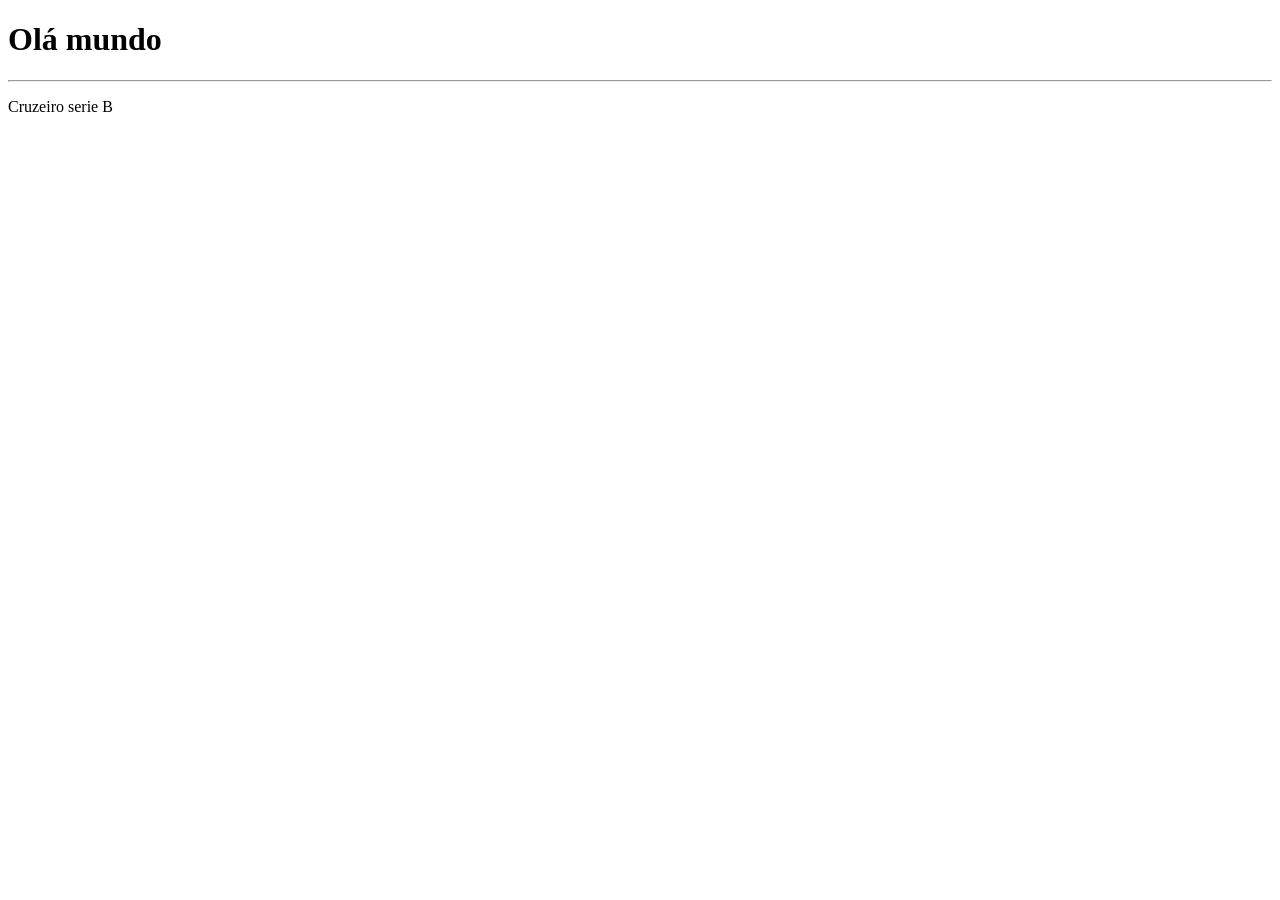
==== index.html @ 07ccf350 "Add files via upload" ====
<!DOCTYPE html>
<html lang="pt-br">
<head>
    <meta charset="UTF-8">
    <meta name="viewport" content="width=device-width, initial-scale=1.0">
    <title>Aula 01</title>
</head>
<body><h1>
      Olá mundo
</h1>
    <hr>
    <p>
        Cruzeiro serie B
    </p>
</body>
</html>
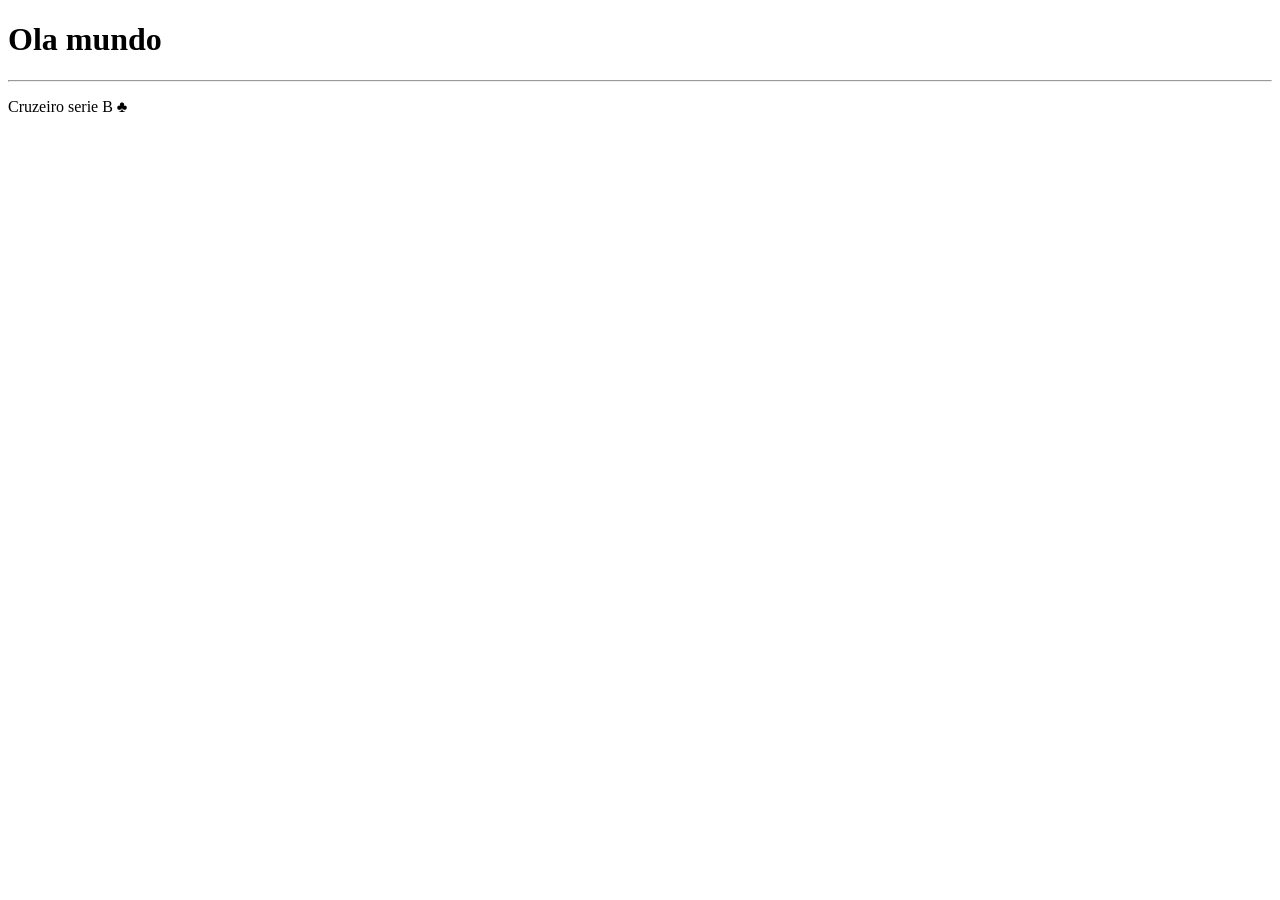
==== commit ccc847aa: "Add files via upload" ====
--- a/index.html
+++ b/index.html
@@ -3,14 +3,14 @@
 <head>
     <meta charset="UTF-8">
     <meta name="viewport" content="width=device-width, initial-scale=1.0">
-    <title>Aula 01</title>
+    <title>Aula 02</title>
 </head>
 <body><h1>
-      Olá mundo
+    Ola mundo
 </h1>
     <hr>
     <p>
-        Cruzeiro serie B
+        Cruzeiro serie B &#x2663;
     </p>
 </body>
-</html> +</html>
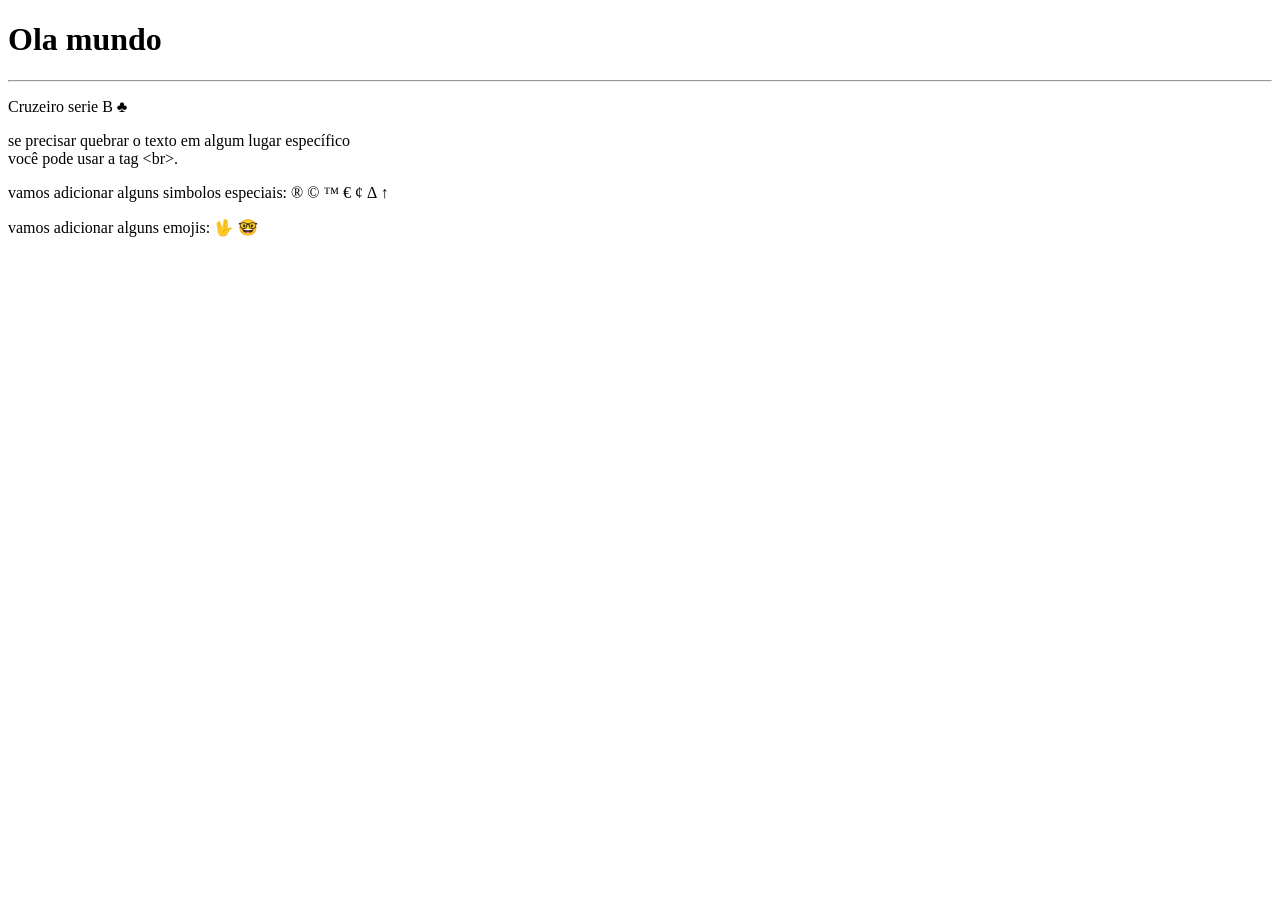
==== commit d95ba0ba: "Add files via upload" ====
--- a/index.html
+++ b/index.html
@@ -5,12 +5,24 @@
     <meta name="viewport" content="width=device-width, initial-scale=1.0">
     <title>Aula 02</title>
 </head>
-<body><h1>
-    Ola mundo
-</h1>
+<body>
+    <h1>Ola mundo</h1>
     <hr>
     <p>
         Cruzeiro serie B &#x2663;
+    </p><p>se precisar quebrar o texto em algum lugar específico <br> <!--para quebrar a linha--> você pode usar a tag &lt;br&gt;.</p>
+    <P> vamos adicionar alguns simbolos especiais:
+    &reg;<!--Simbolos-->
+    &copy;
+    &trade;
+    &euro;
+    &cent;
+    &Delta;
+    &uarr;
+    </P>
+    <p>vamos adicionar alguns emojis:
+    &#x1F596; <!--emojis (lembrar de tirar o u+ no site emojipedia)-->
+    &#x1F913;
     </p>
-</body>
-</html>+    </body>
+    </html>
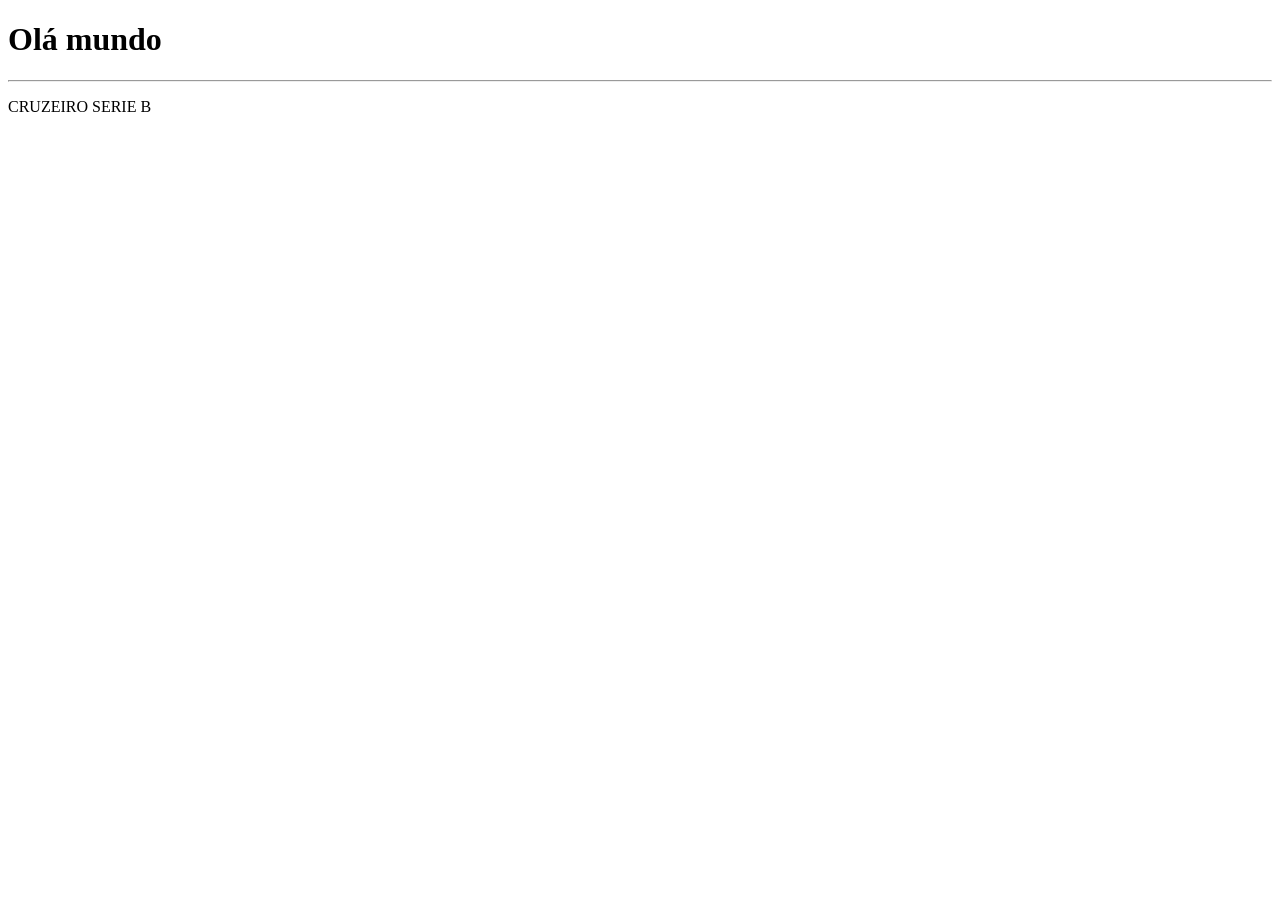
==== commit 30959cc2: "Update index.html" ====
--- a/index.html
+++ b/index.html
@@ -3,26 +3,10 @@
 <head>
     <meta charset="UTF-8">
     <meta name="viewport" content="width=device-width, initial-scale=1.0">
-    <title>Aula 02</title>
+    <title>Aula 01</title>
 </head>
-<body>
-    <h1>Ola mundo</h1>
+<body><h1>Olá mundo</h1>
     <hr>
-    <p>
-        Cruzeiro serie B &#x2663;
-    </p><p>se precisar quebrar o texto em algum lugar específico <br> <!--para quebrar a linha--> você pode usar a tag &lt;br&gt;.</p>
-    <P> vamos adicionar alguns simbolos especiais:
-    &reg;<!--Simbolos-->
-    &copy;
-    &trade;
-    &euro;
-    &cent;
-    &Delta;
-    &uarr;
-    </P>
-    <p>vamos adicionar alguns emojis:
-    &#x1F596; <!--emojis (lembrar de tirar o u+ no site emojipedia)-->
-    &#x1F913;
-    </p>
-    </body>
-    </html>+    <p>CRUZEIRO SERIE B</p>
+</body>
+</html>
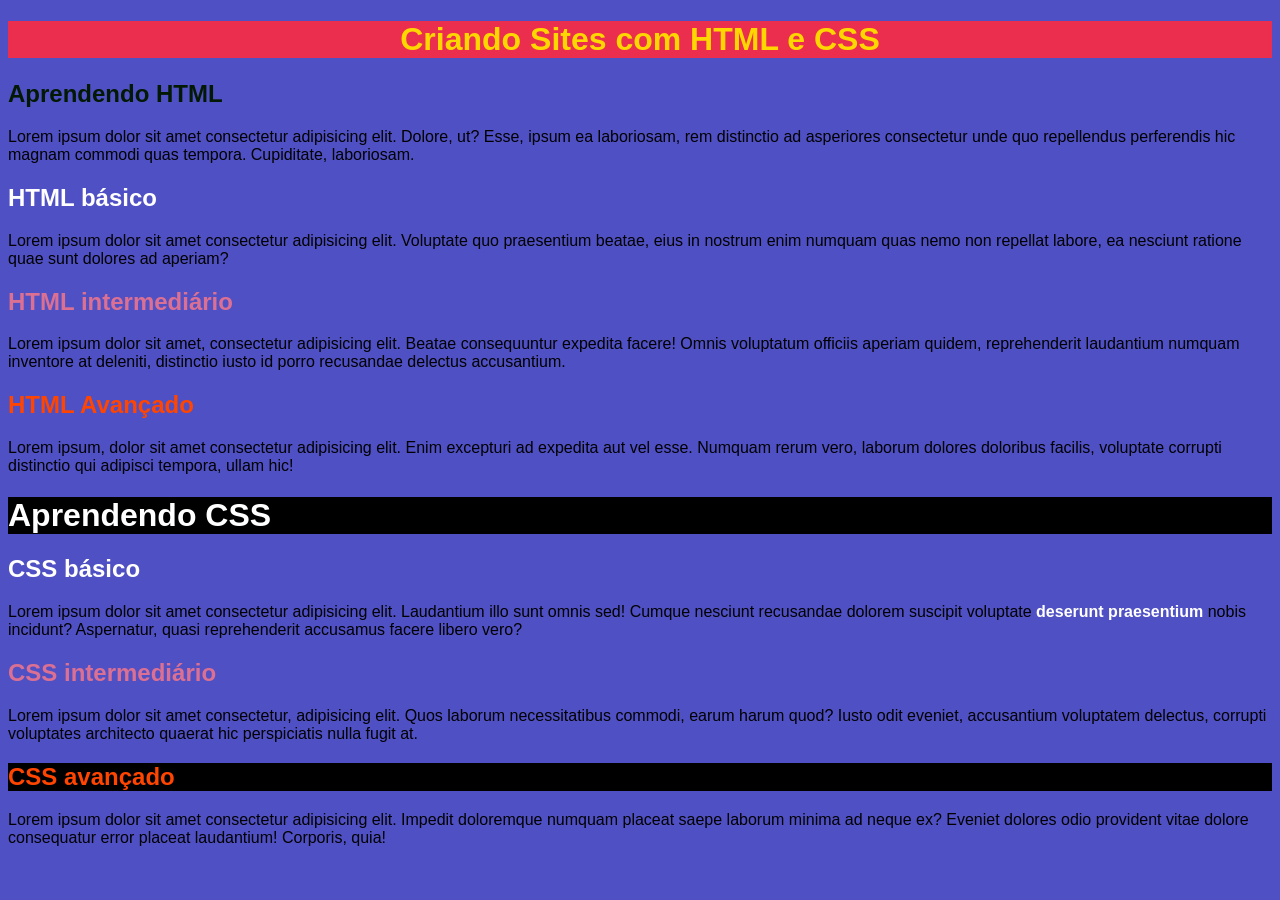
==== commit 85bad8c5: "Add files via upload" ====
--- a/index.html
+++ b/index.html
@@ -1,12 +1,27 @@
 <!DOCTYPE html>
 <html lang="pt-br">
 <head>
-    <meta charset="UTF-8">
-    <meta name="viewport" content="width=device-width, initial-scale=1.0">
-    <title>Aula 01</title>
+<meta charset="UTF-8">
+<meta name="viewport" content="width=device-width, initial-scale=1.0">
+<title>Document</title>
+<link rel="stylesheet" href="style.css">
 </head>
-<body><h1>Olá mundo</h1>
-    <hr>
-    <p>CRUZEIRO SERIE B</p>
+<body>
+<h1 id="principal">Criando Sites com HTML e CSS</h1> <!-- id usaso para um elemento-->
+<h2>Aprendendo HTML</h2>
+<p>Lorem ipsum dolor sit amet consectetur adipisicing elit. Dolore, ut? Esse, ipsum ea laboriosam, rem distinctio ad asperiores consectetur unde quo repellendus perferendis hic magnam commodi quas tempora. Cupiditate, laboriosam.</p>
+<h2 class="basico">HTML básico</h2> <!-- class usado para mais de um elemento -->
+<p>Lorem ipsum dolor sit amet consectetur adipisicing elit. Voluptate quo praesentium beatae, eius in nostrum enim numquam quas nemo non repellat labore, ea nesciunt ratione quae sunt dolores ad aperiam?</p>
+<h2 class="intermediario">HTML intermediário</h2>
+<p>Lorem ipsum dolor sit amet, consectetur adipisicing elit. Beatae consequuntur expedita facere! Omnis voluptatum officiis aperiam quidem, reprehenderit laudantium numquam inventore at deleniti, distinctio iusto id porro recusandae delectus accusantium.</p>
+<h2 class="avançado">HTML Avançado</h2>
+<p>Lorem ipsum, dolor sit amet consectetur adipisicing elit. Enim excepturi ad expedita aut vel esse. Numquam rerum vero, laborum dolores doloribus facilis, voluptate corrupti distinctio qui adipisci tempora, ullam hic!</p>
+<h1 class="destaque">Aprendendo CSS</h1>
+<h2 class="basico">CSS básico</h2>
+<p>Lorem ipsum dolor sit amet consectetur adipisicing elit. Laudantium illo sunt omnis sed! Cumque nesciunt recusandae dolorem suscipit voluptate <spam class="basico">deserunt praesentium</spam> nobis incidunt? Aspernatur, quasi reprehenderit accusamus facere libero vero?</p>
+<h2 class="intermediario">CSS intermediário</h2>
+<p>Lorem ipsum dolor sit amet consectetur, adipisicing elit. Quos laborum necessitatibus commodi, earum harum quod? Iusto odit eveniet, accusantium voluptatem delectus, corrupti voluptates architecto quaerat hic perspiciatis nulla fugit at.</p>
+<h2 class="avançado destaque">CSS avançado</h2>
+<p>Lorem ipsum dolor sit amet consectetur adipisicing elit. Impedit doloremque numquam placeat saepe laborum minima ad neque ex? Eveniet dolores odio provident vitae dolore consequatur error placeat laudantium! Corporis, quia!</p>
 </body>
-</html>
+</html>
--- a/style.css
+++ b/style.css
@@ -0,0 +1,36 @@
+@charset "UTF-8";
+
+body{
+background-color: rgb(80, 80, 197);
+font-family: Arial, Helvetica, sans-serif;
+}
+
+h1{
+color: white;
+}
+
+#principal{
+text-align: center;
+background-color: rgb(236, 46, 78);
+color: gold;
+}
+
+h2{
+color: rgb(3, 25, 3);
+}
+
+.basico{
+color: white;
+font-weight: bolder;
+}
+
+.intermediario{
+color: palevioletred;
+}
+
+.avançado{
+color: orangered;
+}
+.destaque{
+background-color: black;
+}
